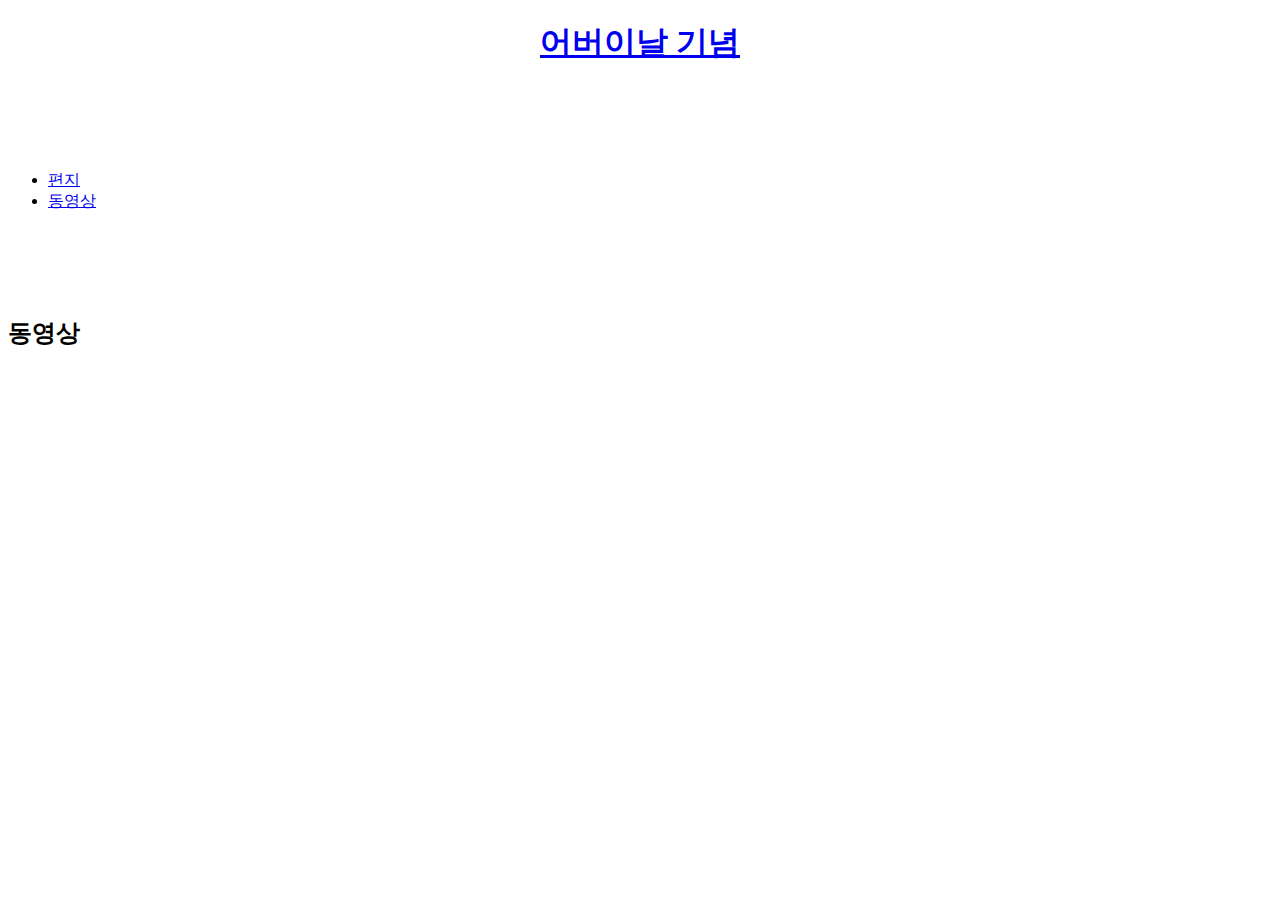
==== animation.html @ 6325cd19 "Add files via upload" ====
<!DOCTYPE html>

<html lang="KR">
    <head>
        <meta charset="UTF-8">
        <meta name="viewport" content="width=device-width, initial-scale=1.0">
        <title>Parent's-Animation</title>
        <link rel="stylesheet" type="text/css" href="1.css">
    </head>

    <body>
        <h1 style="text-align:center"><a href="index.html">어버이날 기념</a></h1>
        <ul style="margin-top: 105px;">
            <li><a href="Letter.html">편지</a></li>
            <li><a href="animation.html">동영상</a></li>
        </ul>
        <h2 style="margin-top: 105px;">동영상</h2>
    </body>

</html>
---- 1.css ----
<style>
    body {
        background-image: url("https://cdn.pixabay.com/photo/2020/04/18/23/52/flower-5061390_960_720.jpg");
        background-repeat: no-repeat;
        background-attachment: fixed;
        background-size: 100% 100%;
    }
</style>
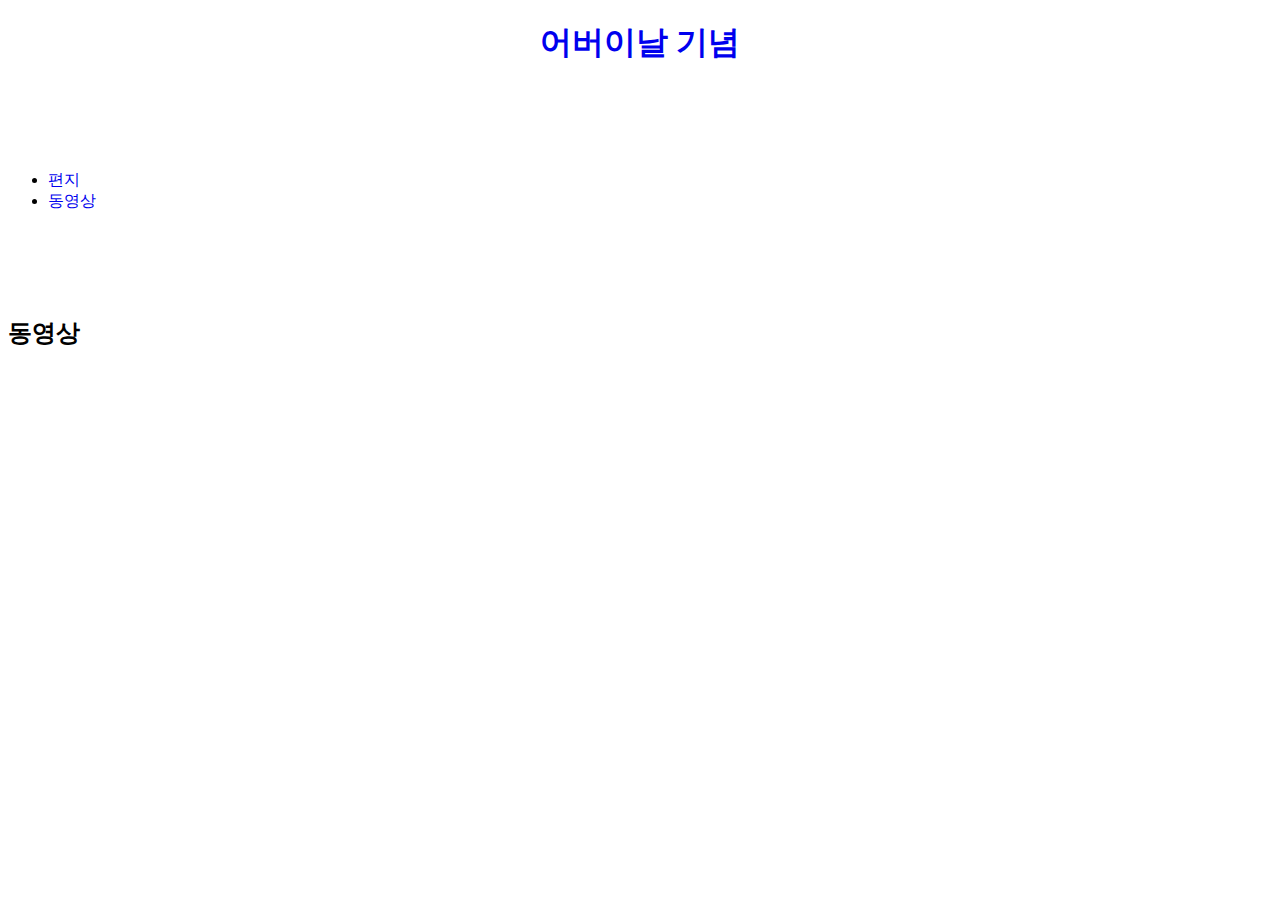
==== commit b6ab6158: "Add files via upload" ====
--- a/animation.html
+++ b/animation.html
@@ -5,11 +5,15 @@
         <meta charset="UTF-8">
         <meta name="viewport" content="width=device-width, initial-scale=1.0">
         <title>Parent's-Animation</title>
+        <style>
+            a {
+                text-decoration: none;
+            }
+        </style>
         <link rel="stylesheet" type="text/css" href="1.css">
     </head>
-
     <body>
-        <h1 style="text-align:center"><a href="index.html">어버이날 기념</a></h1>
+        <h1 style="text-align:center" style="text-decoration: none;"><a href="index.html">어버이날 기념</a></h1>
         <ul style="margin-top: 105px;">
             <li><a href="Letter.html">편지</a></li>
             <li><a href="animation.html">동영상</a></li>
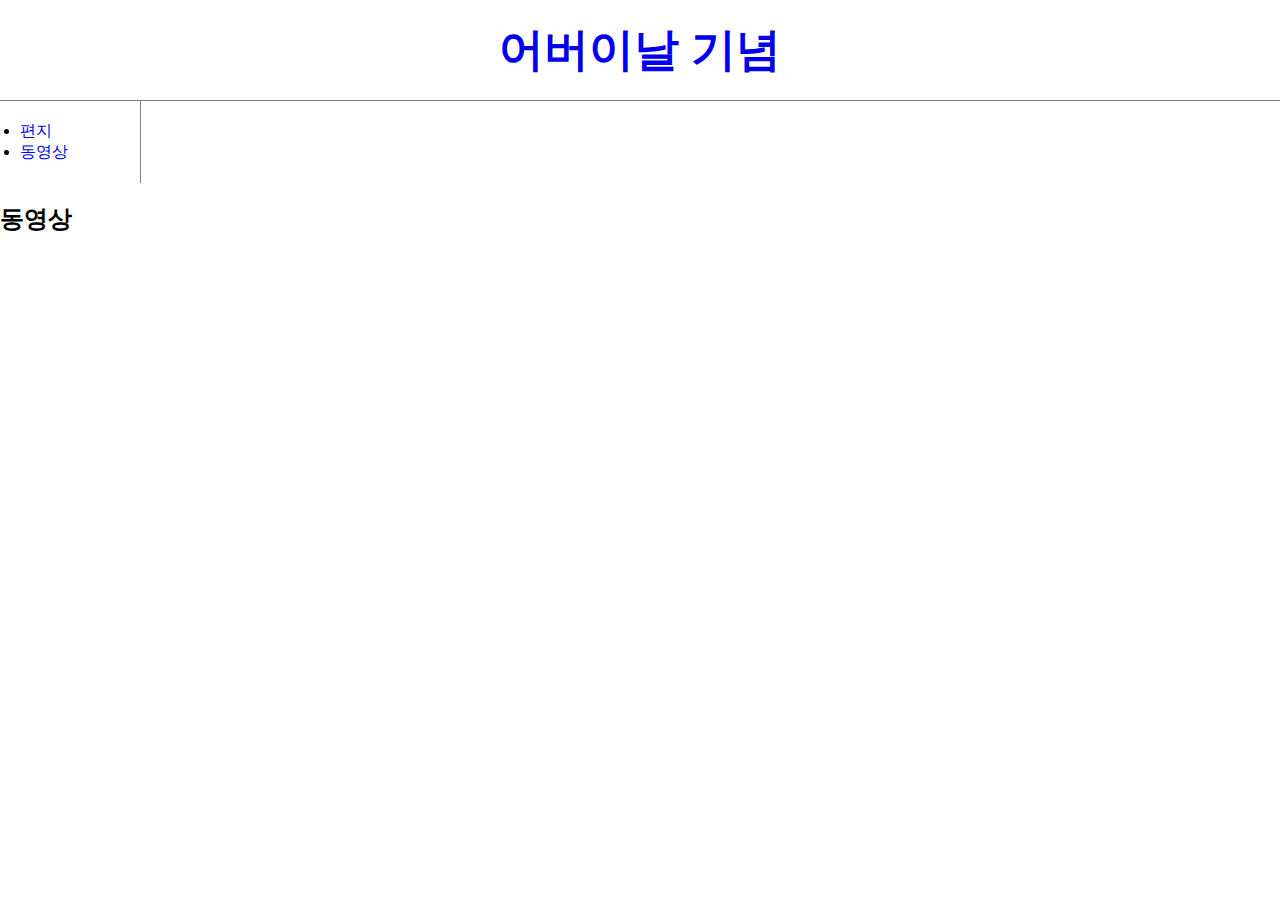
==== commit a9d7d636: "Add files via upload" ====
--- a/animation.html
+++ b/animation.html
@@ -5,20 +5,13 @@
         <meta charset="UTF-8">
         <meta name="viewport" content="width=device-width, initial-scale=1.0">
         <title>Parent's-Animation</title>
-        <style>
-            a {
-                text-decoration: none;
-            }
-        </style>
         <link rel="stylesheet" type="text/css" href="1.css">
     </head>
     <body>
-        <h1 style="text-align:center" style="text-decoration: none;"><a href="index.html">어버이날 기념</a></h1>
-        <ul style="margin-top: 105px;">
+        <h1><a href="index.html">어버이날 기념</a></h1>
+        <ul>
             <li><a href="Letter.html">편지</a></li>
             <li><a href="animation.html">동영상</a></li>
         </ul>
-        <h2 style="margin-top: 105px;">동영상</h2>
+        <h2>동영상</h2>
     </body>
-
-</html>--- a/1.css
+++ b/1.css
@@ -1,8 +1,29 @@
 <style>
+    div{
+        background-image: url(https://cdn.pixabay.com/photo/2015/07/05/13/44/beach-832346_960_720.jpg);
+    }
     body {
-        background-image: url("https://cdn.pixabay.com/photo/2020/04/18/23/52/flower-5061390_960_720.jpg");
+        background-image: url("https://cdn.pixabay.com/photo/2015/07/05/13/44/beach-832346_960_720.jpg");
         background-repeat: no-repeat;
         background-attachment: fixed;
         background-size: 100% 100%;
+        margin: 0;
+    }
+    a {
+        text-decoration: none;
+    }
+    h1{
+        font-size: 45px;
+        border-bottom: 1px solid gray;
+        text-align:center;
+        color: black;
+        margin: 0px;
+        padding: 20px;
+    }
+    ul{
+        border-right: 1px solid gray;
+        width: 100px;
+        margin: 0;
+        padding:20px;
     }
 </style>